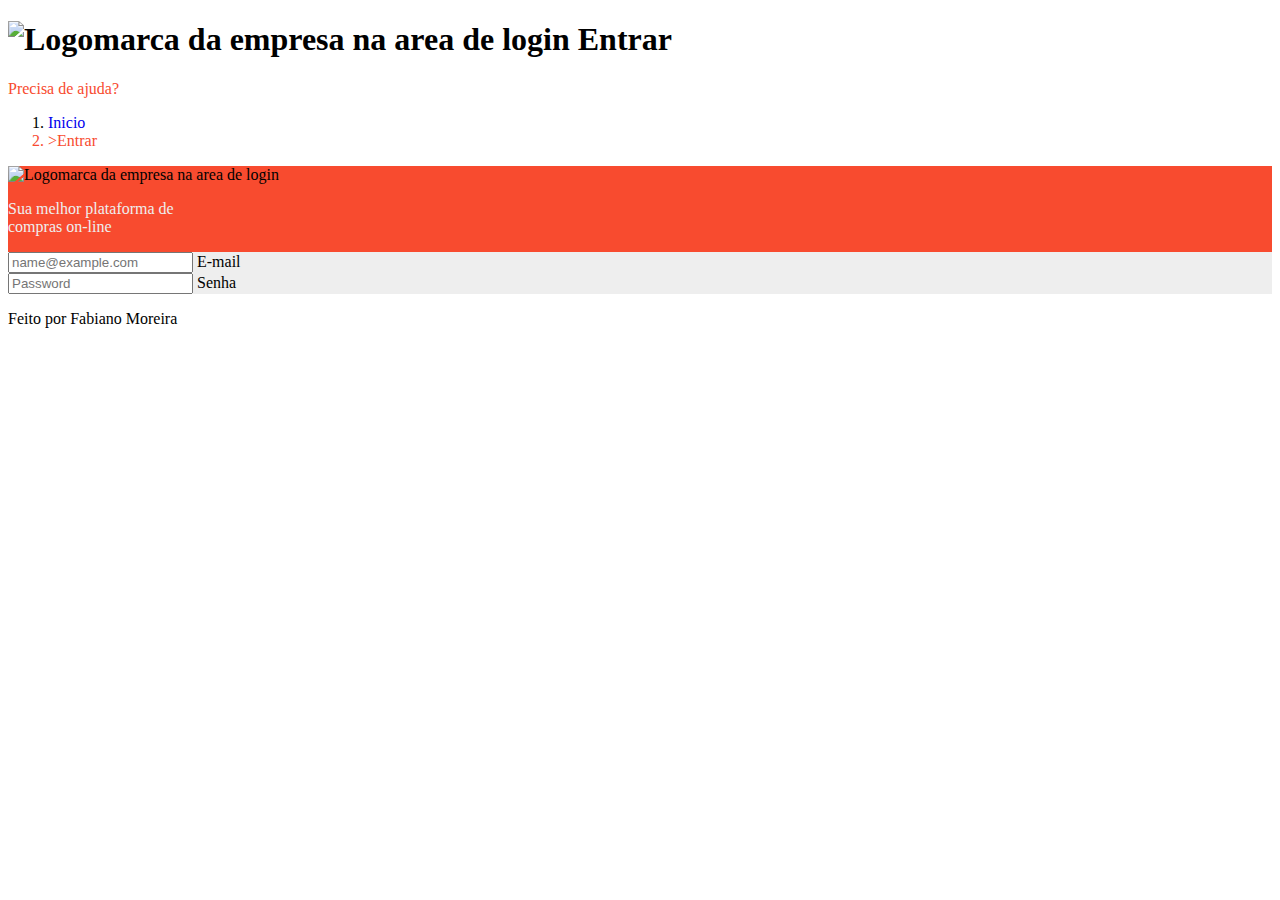
==== pages/login.html @ ef5b56d9 "login parcial" ====
<!DOCTYPE html>
<html lang="pt-br">

<head>
    <meta charset="UTF-8">
    <meta http-equiv="X-UA-Compatible" content="IE=edge">
    <meta name="viewport" content="width=device-width, initial-scale=1.0">
    <title>Loja Web - 2022.4 | Login</title>

    <link href="https://cdn.jsdelivr.net/npm/bootstrap@5.3.0-alpha1/dist/css/bootstrap.min.css" rel="stylesheet"
        integrity="sha384-GLhlTQ8iRABdZLl6O3oVMWSktQOp6b7In1Zl3/Jr59b6EGGoI1aFkw7cmDA6j6gD" crossorigin="anonymous">

    <link rel="stylesheet" href="/css/root.css">
    <link rel="stylesheet" href="/css/colors.css">
    <link rel="stylesheet" href="/css/fonts.css">
    <link rel="stylesheet" href="/css/pages/login.css">
</head>

<body>
    <header>
        <div class="container d-flex justify-content-between align-items-center">
            <div>
                <h1>
                    <img src="../img/logo2.svg" alt="Logomarca da empresa na area de login"
                        title="Logomarca da empresa na area de login">
                    Entrar
                </h1>
            </div>
            <div>
                <a href="" class="text-decoration-none orange">Precisa de ajuda?</a>
            </div>
        </div>
    </header>

    <section class="container">
        <nav aria-label="breadcrumb">
            <ol class="breadcrumb">
                <li class="breadcrumb-item"><a href="../index.html">Inicio</a></li>
                <!-- <li class="breadcrumb-item"><a href="#">Usuário</a></li> -->
                <li class="breadcrumb-item active" aria-current="page">Entrar</li>
            </ol>
        </nav>
    </section>

    <main class="bg-orange">
        <section class="container d-flex justify-content-around align-items-center p-5">
            <div class="text-center p-4">
                <img src="../img/logo2.svg" alt="Logomarca da empresa na area de login"
                    title="Logomarca da empresa na area de login">
                <p class="white mt-5">
                    Sua melhor plataforma de<br>compras on-line
                </p>
            </div>
            <div class="flex-grow-1">
                <form action="" class="bg-white p-4">
                    <div class="form-floating mb-3">
                        <input type="email" class="form-control" id="floatingInput" placeholder="name@example.com">
                        <label for="floatingInput">
                            <span class="bg-white p-1">
                                E-mail
                            </span>
                        </label>
                    </div>
                    <div class="form-floating">
                        <input type="password" class="form-control" id="floatingPassword" placeholder="Password">
                        <label for="floatingPassword">
                            <span class="bg-white p-1">
                                Senha
                            </span>
                        </label>
                    </div>
                </form>
            </div>
        </section>
    </main>
    <footer>
        <p>Feito por Fabiano Moreira</p>
    </footer>
</body>
<script src="https://cdn.jsdelivr.net/npm/bootstrap@5.3.0-alpha1/dist/js/bootstrap.bundle.min.js"
    integrity="sha384-w76AqPfDkMBDXo30jS1Sgez6pr3x5MlQ1ZAGC+nuZB+EYdgRZgiwxhTBTkF7CXvN"
    crossorigin="anonymous"></script>

</html>
---- css/root.css ----
/* Variáveis style */
:root {
    --orange: #f84b2f;
    --orange-light: #f1756e;
    --orange-dark: #ec2216;
    --white: #eee;
    --black: #222;
    --gray: #f5f5f5;
    --yellow: #ef0;
    --purple: rgb(144, 139, 191);

    --ff-sans-serif: sans-serif;
}
---- css/colors.css ----
/* cores */
.orange {
    color: var(--orange);
}

.orange-light {
    color: var(--orange-light);
}

.orange-dark {
    color: var(--orange-dark);
}

.white {
    color: var(--white);
}

.dark {
    color: var(--black);
}

.gray {
    color: var(--gray);
}

/* Backgrounds */
.bg-orange {
    background-color: var(--orange);
}

.bg-orange-light {
    background-color: var(--orange-light);
}

.bg-orange-dark {
    background-color: var(--orange-dark);
}

.bg-white {
    background-color: var(--white);
}

.bg-dark {
    background-color: var(--black);
}

.bg-gray {
    background-color: var(--gray);
}
---- css/pages/login.css ----
/* header .container {
    display: flex;
    justify-content: space-between;
    align-items: center;
} */

h1 {
    font-weight: 600;
}

a {
    text-decoration: none;
}

.breadcrumb-item+.breadcrumb-item::before {
    color: var(--orange);
    content: ">";
}

.breadcrumb-item.active {
    color: var(--orange);
}

.form-floating>.form-control-plaintext~label,
.form-floating>.form-control:focus~label,
.form-floating>.form-control:not(:placeholder-shown)~label,
.form-floating>.form-select~label {
    opacity: 1;
    transform: scale(.85) translateY(-1.7rem) translateX(.15rem);
}
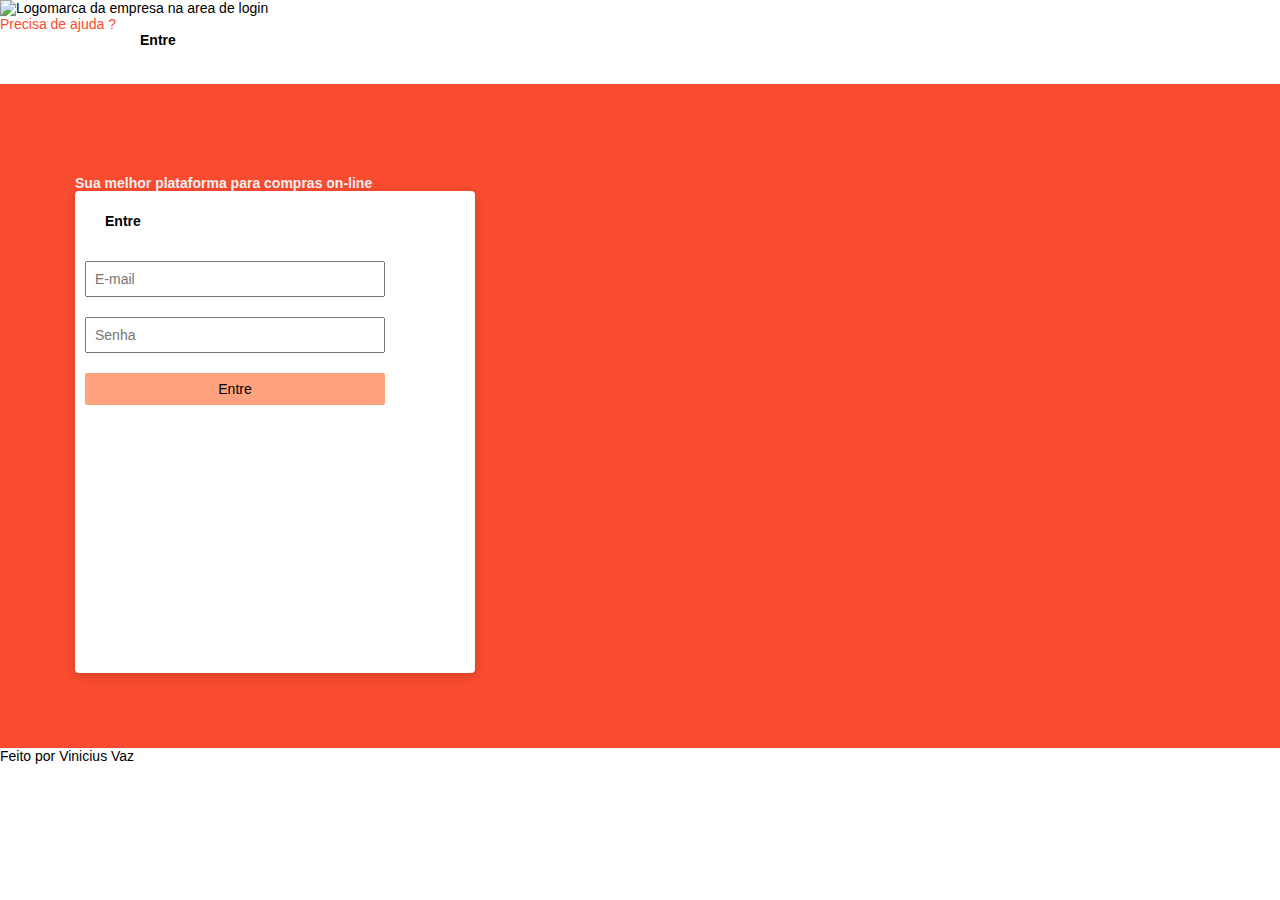
==== commit b6c1a14e: "finishing" ====
--- a/pages/login.html
+++ b/pages/login.html
@@ -1,84 +1,57 @@
 <!DOCTYPE html>
 <html lang="pt-br">
-
 <head>
     <meta charset="UTF-8">
     <meta http-equiv="X-UA-Compatible" content="IE=edge">
     <meta name="viewport" content="width=device-width, initial-scale=1.0">
-    <title>Loja Web - 2022.4 | Login</title>
+    <title>Loja Web - 2022.4 - Login Page</title>
+    <link href="https://cdn.jsdelivr.net/npm/bootstrap@5.3.0-alpha1/dist/css/bootstrap.min.css" rel="stylesheet" integrity="sha384-GLhlTQ8iRABdZLl6O3oVMWSktQOp6b7In1Zl3/Jr59b6EGGoI1aFkw7cmDA6j6gD" crossorigin="anonymous">
+    <link rel="stylesheet" href="https://cdnjs.cloudflare.com/ajax/libs/font-awesome/6.2.1/css/all.min.css">
 
-    <link href="https://cdn.jsdelivr.net/npm/bootstrap@5.3.0-alpha1/dist/css/bootstrap.min.css" rel="stylesheet"
-        integrity="sha384-GLhlTQ8iRABdZLl6O3oVMWSktQOp6b7In1Zl3/Jr59b6EGGoI1aFkw7cmDA6j6gD" crossorigin="anonymous">
+    <link rel="stesheet" href="../libs/css/bootstrap.min.css">
+    <link rel="stylesheet" href="/css/root.css">
+    <link rel="stylesheet" href="../css/colors.css">
+    <link rel="stylesheet" href="../css/fonts.css">
+    <link rel="stylesheet" href="../css/login.css">
+</head>
+<body>
 
-    <link rel="stylesheet" href="/css/root.css">
-    <link rel="stylesheet" href="/css/colors.css">
-    <link rel="stylesheet" href="/css/fonts.css">
-    <link rel="stylesheet" href="/css/pages/login.css">
-</head>
+   <header class="d-flex justify-content-between align-items-center flex-wrap container-lg">
 
-<body>
-    <header>
-        <div class="container d-flex justify-content-between align-items-center">
-            <div>
-                <h1>
-                    <img src="../img/logo2.svg" alt="Logomarca da empresa na area de login"
-                        title="Logomarca da empresa na area de login">
-                    Entrar
-                </h1>
-            </div>
-            <div>
-                <a href="" class="text-decoration-none orange">Precisa de ajuda?</a>
-            </div>
-        </div>
-    </header>
+         <div id="logo" class="d-flex">
+            <img src="../img/logo-login.svg" alt="Logomarca da empresa na area de login" title="Logomarca da empresa na area de login" width="122.77px" height="39.25px">
+            <span class=""><h3>Entre</h3></span>
+         </div>
+         <div class="">
+            <a href="" class="text-decoration-none orange">Precisa de ajuda ?</a>
+         </div>
 
-    <section class="container">
-        <nav aria-label="breadcrumb">
-            <ol class="breadcrumb">
-                <li class="breadcrumb-item"><a href="../index.html">Inicio</a></li>
-                <!-- <li class="breadcrumb-item"><a href="#">Usuário</a></li> -->
-                <li class="breadcrumb-item active" aria-current="page">Entrar</li>
-            </ol>
-        </nav>
-    </section>
+   </header>
 
-    <main class="bg-orange">
-        <section class="container d-flex justify-content-around align-items-center p-5">
-            <div class="text-center p-4">
-                <img src="../img/logo2.svg" alt="Logomarca da empresa na area de login"
-                    title="Logomarca da empresa na area de login">
-                <p class="white mt-5">
-                    Sua melhor plataforma de<br>compras on-line
-                </p>
-            </div>
-            <div class="flex-grow-1">
-                <form action="" class="bg-white p-4">
-                    <div class="form-floating mb-3">
-                        <input type="email" class="form-control" id="floatingInput" placeholder="name@example.com">
-                        <label for="floatingInput">
-                            <span class="bg-white p-1">
-                                E-mail
-                            </span>
-                        </label>
-                    </div>
-                    <div class="form-floating">
-                        <input type="password" class="form-control" id="floatingPassword" placeholder="Password">
-                        <label for="floatingPassword">
-                            <span class="bg-white p-1">
-                                Senha
-                            </span>
-                        </label>
-                    </div>
-                </form>
-            </div>
-        </section>
-    </main>
-    <footer>
-        <p>Feito por Fabiano Moreira</p>
-    </footer>
-</body>
-<script src="https://cdn.jsdelivr.net/npm/bootstrap@5.3.0-alpha1/dist/js/bootstrap.bundle.min.js"
-    integrity="sha384-w76AqPfDkMBDXo30jS1Sgez6pr3x5MlQ1ZAGC+nuZB+EYdgRZgiwxhTBTkF7CXvN"
-    crossorigin="anonymous"></script>
+   <main id="login-main" class="bg-orange">
+      <section class="d-flex justify-content-around align-items-center container">
+        
+         <div id="logo-form" class="text-center">
+            <img src="../img/logo-form-sec-login.svg" alt="">
+            <h2 class="white">Sua melhor plataforma para compras on-line</p>
+         </div>
 
+         <div id="form-data" class="bg-white">
+            <h4>Entre</h4>
+            <form class="d-flex flex-column justify-content-center align-items-center">
+               <input id="input-email" type="text" placeholder="E-mail">
+               <input id="input-password" type="password" placeholder="Senha">
+            <button>Entre</button>
+            </form>
+         </div>
+      </section>
+   </main>
+
+<footer>
+   <p>Feito por Vinicius Vaz</p>
+</footer>
+
+
+
+<script src="https://cdn.jsdelivr.net/npm/bootstrap@5.3.0-alpha1/dist/js/bootstrap.bundle.min.js" integrity="sha384-w76AqPfDkMBDXo30jS1Sgez6pr3x5MlQ1ZAGC+nuZB+EYdgRZgiwxhTBTkF7CXvN" crossorigin="anonymous"></script>
 </html>--- a/css/login.css
+++ b/css/login.css
@@ -0,0 +1,90 @@
+*{
+   text-decoration: none;
+   padding: 0;
+   margin: 0;
+   box-sizing: border-box;
+   font-size: 14px;
+}
+
+body{
+   font-family: 'Roboto', sans-serif;
+}
+
+header{
+   height: 84px;
+   position: relative;
+}
+
+header span{
+   font-weight: 500;
+   position: absolute;
+   top: 32px;
+   left: 140px;
+}
+
+main{
+   margin: 0 auto;
+   min-height: 600px;
+
+}
+
+logo{
+   height: 42px;
+   margin-top: -10px;
+   margin-right: -18px;
+}
+
+#login-main{
+   padding: 75px;
+}
+
+#logo-form{
+  width: 450px;
+}
+
+#logo-form img{
+   width: 225px;
+}
+
+#form-data{
+   background-color: white;
+   width: 400px;
+   min-height: 482px;
+   background-color: #fff;
+   box-shadow: 0 3px 10px 0 rgb(0 0 0 / 14%);
+   border-radius: 4px;
+}
+
+#form-data h4{
+   width: 100%;
+   padding: 22px 30px;
+}
+
+#form-data input{
+   max-width: 300px;
+   width: 100%;
+   padding: 8px;
+   margin: 10px;
+}
+
+#input-email{
+   width: 225px;
+   padding: 8px;
+   margin-bottom: 16px;
+}
+
+#input-password{
+   width: 225px;
+   padding: 8px;
+   margin-bottom: 16px;
+}
+
+#form-data button{
+   max-width: 300px;
+   width: 100%;
+   padding: 8px;
+   margin: 10px;
+   background-color:#ff6a34a0;
+   border-radius: 2px;
+   border: none;}
+
